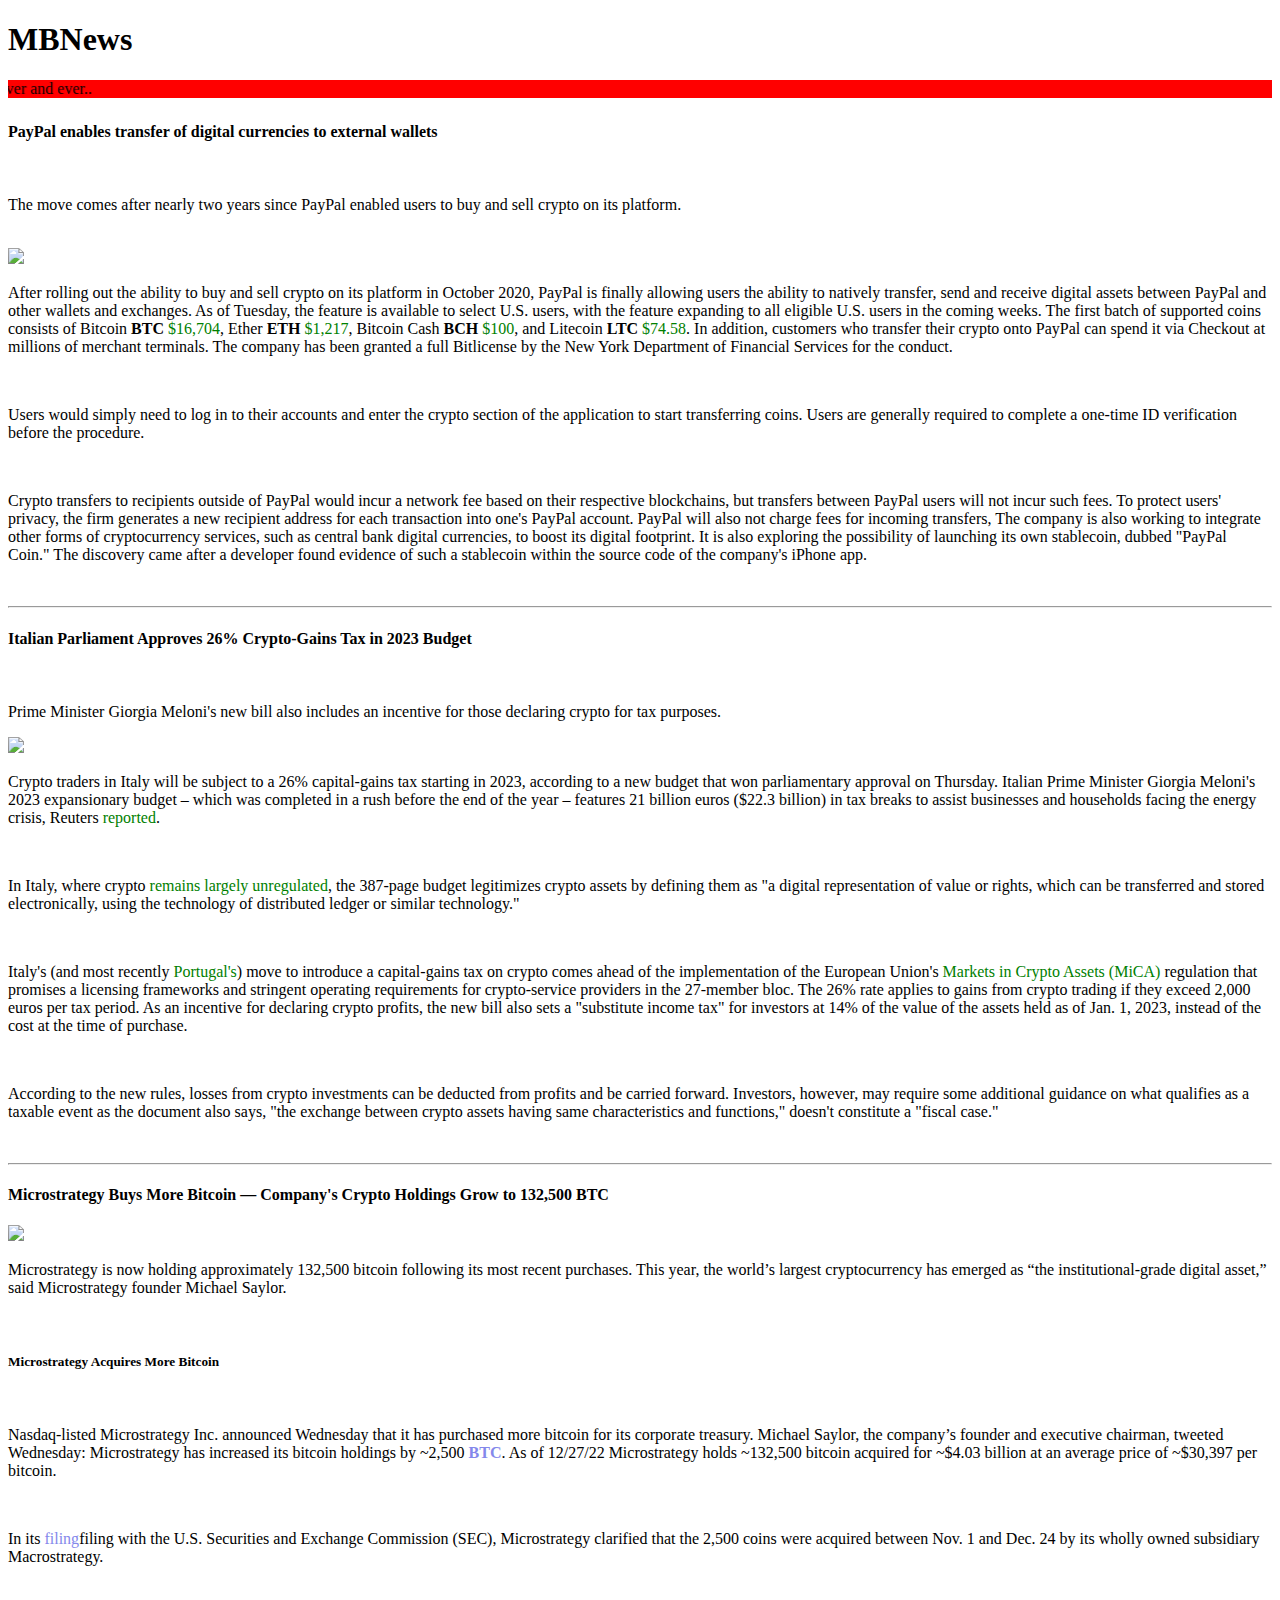
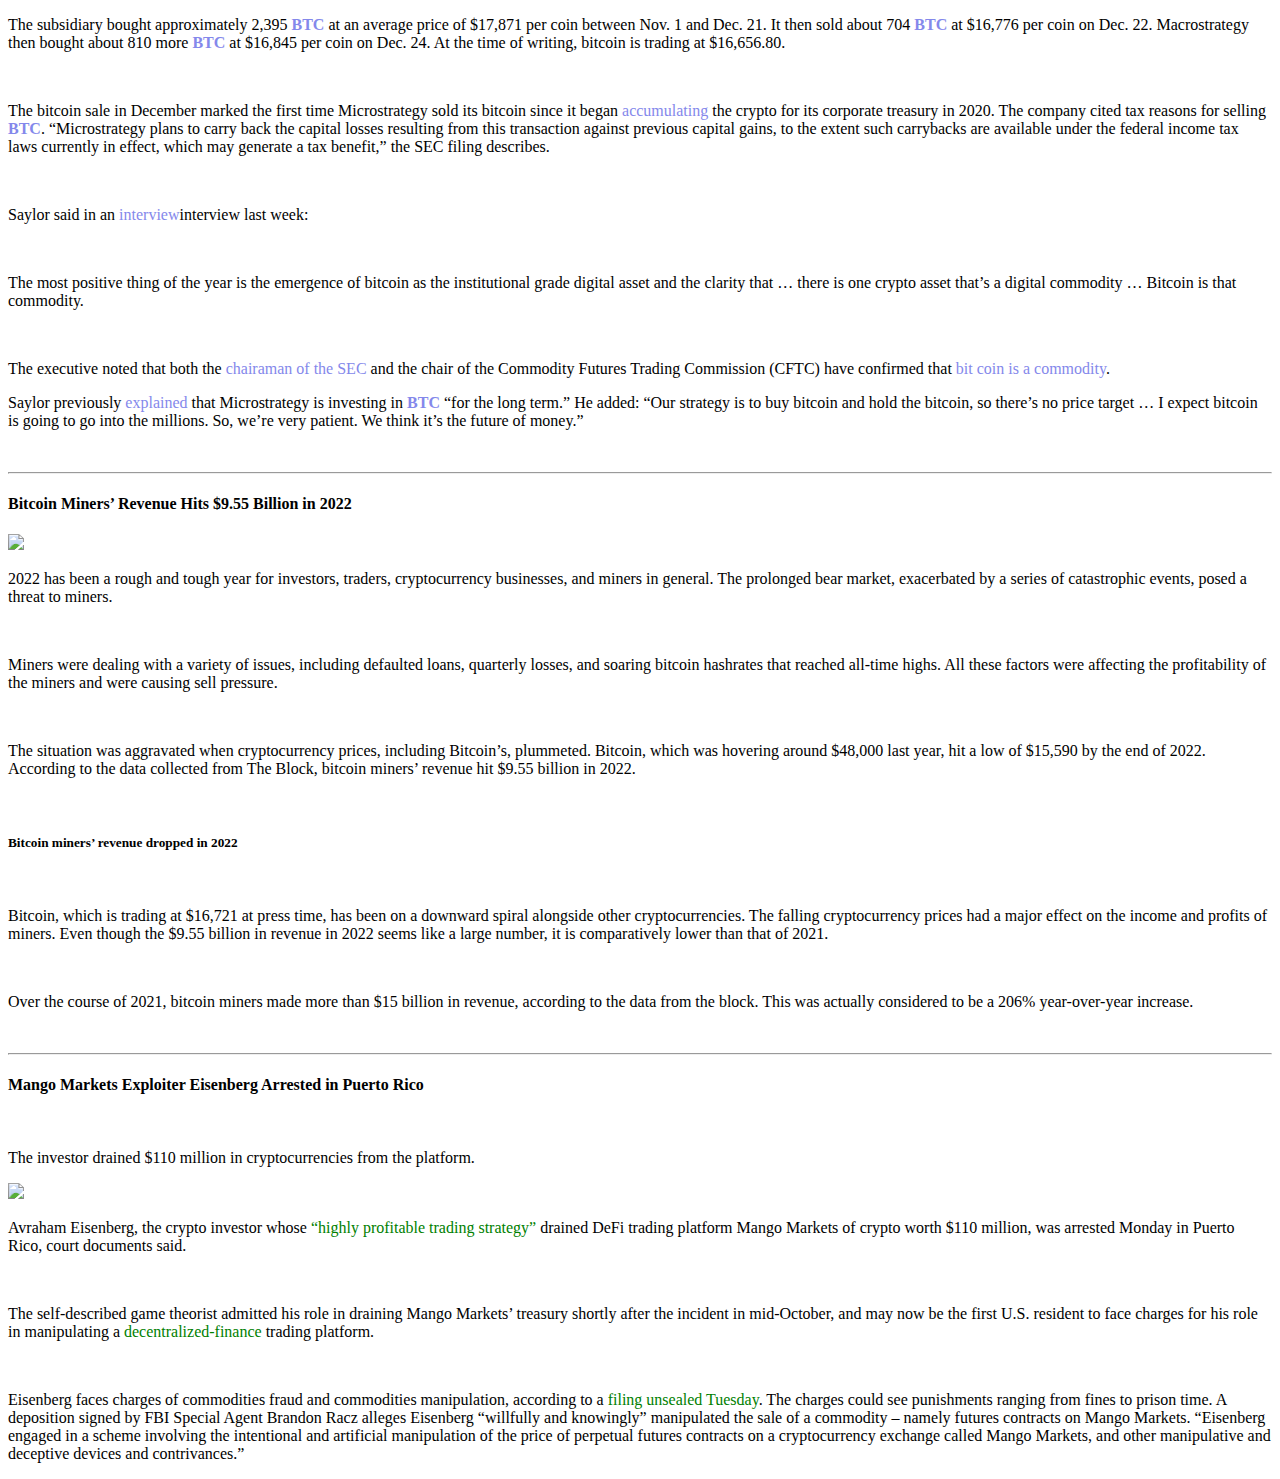
==== news.html @ eac0fd98 "Add files via upload" ====
<!DOCTYPE html>
<html lang="en">
<head>
    <meta charset="UTF-8">
    <meta http-equiv="X-UA-Compatible" content="IE=edge">
    <meta name="viewport" content="width=device-width, initial-scale=1.0">
    <title>MBNews</title>
</head>
<body>
    <h1>MBNews</h1>
    <marquee scrollamount=10   bgcolor="red" width=100% direction=right> MBNews Forever and ever.. </marquee>

    <h4>PayPal enables transfer of digital currencies to external wallets</h4>
    <br />
    <p>The move comes after nearly two years since PayPal enabled users to buy and sell crypto on its platform.
    </p>
    <br/>
    <img src="https://www.financemagnates.com/wp-content/uploads/2020/06/thumbnail_paypal-crypto.jpg" height="200"/>
    <br />
    <p>After rolling out the ability to buy and sell crypto on its platform in October 2020, PayPal is finally allowing users the ability to natively transfer, send and receive digital assets between PayPal and other wallets and exchanges. As of Tuesday, the feature is available to select U.S. users, with the feature expanding to all eligible U.S. users in the coming weeks. The first batch of supported coins consists of Bitcoin 
<a href="https://cointelegraph.com/bitcoin-price" style="text-decoration: none"><b><span style="color:black;">BTC</span></b> <span style="color:green">$16,704</span></a>, Ether  <a href="https://cointelegraph.com/ethereum-price"style="text-decoration: none"><b><span style="color:black;">ETH</span></b>  <span style="color:green">$1,217</span></a>, Bitcoin Cash <a href="https://cointelegraph.com/bitcoin-cash-price-index"style="text-decoration: none"><b><span style="color:black;">BCH</span></b> <span style="color:green">$100</span></a>, and Litecoin <a href="https://cointelegraph.com/ltc-price-index"style="text-decoration: none"><b><span style="color:black;">LTC</span></b> <span style="color:green">$74.58</span></a>.  
In addition, customers who transfer their crypto onto PayPal can spend it via Checkout at millions of merchant terminals. The company has been granted a full Bitlicense by the New York Department of Financial Services for the conduct.
</p>
<br />
<p>Users would simply need to log in to their accounts and enter the crypto section of the application to start transferring coins. Users are generally required to complete a one-time ID verification before the procedure.
</p>
<br />
<p>Crypto transfers to recipients outside of PayPal would incur a network fee based on their respective blockchains, but transfers between PayPal users will not incur such fees. To protect users' privacy, the firm generates a new recipient address for each transaction into one's PayPal account. PayPal will also not charge fees for incoming transfers,
    The company is also working to integrate other forms of cryptocurrency services, such as central bank digital currencies, to boost its digital footprint. It is also exploring the possibility of launching its own stablecoin, dubbed "PayPal Coin." The discovery came after a developer found evidence of such a stablecoin within the source code of the company's iPhone app. 
    </p>
    <br />
    <hr />
    <h4>Italian Parliament Approves 26% Crypto-Gains Tax in 2023 Budget</h4>
    <br />
    <p>Prime Minister Giorgia Meloni's new bill also includes an incentive for those declaring crypto for tax purposes.
    </p>
    <img src="https://static1.bigstockphoto.com/8/2/2/large1500/228177100.jpg" height = "200"/>
    <br />
    <p>Crypto traders in Italy will be subject to a 26% capital-gains tax starting in 2023, according to a new budget that won parliamentary approval on Thursday.
        Italian Prime Minister Giorgia Meloni's 2023 expansionary budget – which was completed in a rush before the end of the year – features 21 billion euros ($22.3 billion) in tax breaks to assist businesses and households facing the energy crisis, Reuters <a href="https://www.reuters.com/markets/europe/italys-parliament-gives-final-approval-governments-2023-budget-2022-12-29/"style="text-decoration: none"><span style="color:green">reported</span></a>.
        </p>
        <br />
        <p>In Italy, where crypto <a href="https://www.coindesk.com/policy/2022/10/05/italy-has-a-registry-of-73-unvetted-crypto-firms/"style="text-decoration: none"><span style="color:green">remains largely unregulated</span></a>, the 387-page budget legitimizes crypto assets by defining them as "a digital representation of value or rights, which can be transferred and stored electronically, using the technology of distributed ledger or similar technology."
        </p>
        <br />
        <p>Italy's (and most recently <a href="https://www.coindesk.com/policy/2022/10/10/portuguese-proposal-would-enact-taxes-on-crypto-transfers-capital-gains/"style="text-decoration: none"><span style="color:green">Portugal's</span></a>) move to introduce a capital-gains tax on crypto comes ahead of the implementation of the European Union's <a href="https://www.coindesk.com/policy/2022/11/04/eu-delays-vote-on-mica-crypto-legislation-until-february/"style="text-decoration: none"><span style="color:green">Markets in Crypto Assets (MiCA)</span></a> regulation that promises a licensing frameworks and stringent operating requirements for crypto-service providers in the 27-member bloc.
            The 26% rate applies to gains from crypto trading if they exceed 2,000 euros per tax period. As an incentive for declaring crypto profits, the new bill also sets a "substitute income tax" for investors at 14% of the value of the assets held as of Jan. 1, 2023, instead of the cost at the time of purchase.
            </p>
            <br />
            <p>According to the new rules, losses from crypto investments can be deducted from profits and be carried forward.
                Investors, however, may require some additional guidance on what qualifies as a taxable event as the document also says, "the exchange between crypto assets having same characteristics and functions," doesn't constitute a "fiscal case."
                </p>
                <br />
                <hr/>
                <h4>Microstrategy Buys More Bitcoin — Company's Crypto Holdings Grow to 132,500 BTC</h4>
                <img src="https://www.newsbtc.com/wp-content/uploads/2022/06/MicroStrategy.jpeg" height="200" />
                <p>Microstrategy is now holding approximately 132,500 bitcoin following its most recent purchases. This year, the world’s largest cryptocurrency has emerged as “the institutional-grade digital asset,” said Microstrategy founder Michael Saylor.
                </p>
                <br/>
                <h5>Microstrategy Acquires More Bitcoin
                </h5>
                <br/>
                <p>Nasdaq-listed Microstrategy Inc. announced Wednesday that it has purchased more bitcoin for its corporate treasury. Michael Saylor, the company’s founder and executive chairman, tweeted Wednesday:
                    Microstrategy has increased its bitcoin holdings by ~2,500 <a href="https://markets.bitcoin.com/crypto/BTC"style="text-decoration: none"><b><span style="color:rgb(132, 136, 235)">BTC</span></b></a>. As of 12/27/22 Microstrategy holds ~132,500 bitcoin acquired for ~$4.03 billion at an average price of ~$30,397 per bitcoin.
                    </p>
                    <br/>
                    <p>In its <a href="https://www.microstrategy.com/content/dam/website-assets/collateral/financial-documents/financial-document-archive/form-8-k-12-28-2022.pdf"style="text-decoration: none"><span style="color:rgb(132, 136, 235)">filing</span></a>filing with the U.S. Securities and Exchange Commission (SEC), Microstrategy clarified that the 2,500 coins were acquired between Nov. 1 and Dec. 24 by its wholly owned subsidiary Macrostrategy.
                    </p>
                    <br/>
                    <p>The subsidiary bought approximately 2,395 <a href="https://markets.bitcoin.com/crypto/BTC"style="text-decoration: none"><b><span style="color:rgb(132, 136, 235)">BTC</span></b></a> at an average price of $17,871 per coin between Nov. 1 and Dec. 21. It then sold about 704 <a href="https://markets.bitcoin.com/crypto/BTC"style="text-decoration: none"><b><span style="color:rgb(132, 136, 235)">BTC</span></b></a> at $16,776 per coin on Dec. 22. Macrostrategy then bought about 810 more <a href="https://markets.bitcoin.com/crypto/BTC"style="text-decoration: none"><b><span style="color:rgb(132, 136, 235)">BTC</span></b></a> at $16,845 per coin on Dec. 24. At the time of writing, bitcoin is trading at $16,656.80.</p>
                    <br/>
                    <p>The bitcoin sale in December marked the first time Microstrategy sold its bitcoin since it began <a href="https://news.bitcoin.com/billion-dollar-public-company-microstrategy-250-million-btc-bitcoin-superior-to-cash/"style="text-decoration: none"><span style="color:rgb(132, 136, 235)">accumulating</span></a> the crypto for its corporate treasury in 2020. The company cited tax reasons for selling <a href="https://markets.bitcoin.com/crypto/BTC"style="text-decoration: none"><b><span style="color:rgb(132, 136, 235)">BTC</span></b></a>. “Microstrategy plans to carry back the capital losses resulting from this transaction against previous capital gains, to the extent such carrybacks are available under the federal income tax laws currently in effect, which may generate a tax benefit,” the SEC filing describes.
                    </p>
                    <br/>
                    <p>Saylor said in an <a href="https://www.youtube.com/watch?v=BiTc3tkrcEw&t=2s"style="text-decoration: none"><span style="color:rgb(132, 136, 235)">interview</span></a>interview last week:</p>
                    <br/>
                    <p>The most positive thing of the year is the emergence of bitcoin as the institutional grade digital asset and the clarity that … there is one crypto asset that’s a digital commodity … Bitcoin is that commodity.</p>
                    <br/>
                    <p>The executive noted that both the <a href="https://news.bitcoin.com/sec-chair-gensler-bitcoin-is-a-commodity/"style="text-decoration: none"><span style="color:rgb(132, 136, 235)">chairaman of the SEC</span></a> and the chair of the Commodity Futures Trading Commission (CFTC) have confirmed that <a href="https://news.bitcoin.com/cftc-chairman-confirms-bitcoin-ether-are-commodities/"style="text-decoration: none"><span style="color:rgb(132, 136, 235)">bit coin is a commodity</span></a>. </p>
                    <p>Saylor previously <a href="https://news.bitcoin.com/microstrategy-ceo-expects-bitcoin-to-go-into-the-millions-despite-crypto-market-sell-off/"style="text-decoration: none"><span style="color:rgb(132, 136, 235)">explained</span></a> that Microstrategy is investing in <a href="https://markets.bitcoin.com/crypto/BTC"style="text-decoration: none"><b><span style="color:rgb(132, 136, 235)">BTC</span></b></a> “for the long term.” He added: “Our strategy is to buy bitcoin and hold the bitcoin, so there’s no price target … I expect bitcoin is going to go into the millions. So, we’re very patient. We think it’s the future of money.” </p>
                    <br/>
                    <hr/>
                    <h4>Bitcoin Miners’ Revenue Hits $9.55 Billion in 2022</h4>
                    <img src="https://www.aljazeera.com/wp-content/uploads/2021/05/bitcoin.jpg?resize=1920%2C1440" height="200"/>
                    <p>2022 has been a rough and tough year for investors, traders, cryptocurrency businesses, and miners in general. The prolonged bear market, exacerbated by a series of catastrophic events, posed a threat to miners.</p>
                    <br/>
                    <p>Miners were dealing with a variety of issues, including defaulted loans, quarterly losses, and soaring bitcoin hashrates that reached all-time highs. All these factors were affecting the profitability of the miners and were causing sell pressure.</p>
                    <br/>
                    <p>The situation was aggravated when cryptocurrency prices, including Bitcoin’s, plummeted. Bitcoin, which was hovering around $48,000 last year, hit a low of $15,590 by the end of 2022. According to the data collected from The Block, bitcoin miners’ revenue hit $9.55 billion in 2022.</p>
                    <br/>
                    <h5>Bitcoin miners’ revenue dropped in 2022</h5>
                    <br/>
                    <p>Bitcoin, which is trading at $16,721 at press time, has been on a downward spiral alongside other cryptocurrencies. The falling cryptocurrency prices had a major effect on the income and profits of miners. Even though the $9.55 billion in revenue in 2022 seems like a large number, it is comparatively lower than that of 2021.</p>
                    <br/>
                    <p>Over the course of 2021, bitcoin miners made more than $15 billion in revenue, according to the data from the block. This was actually considered to be a 206% year-over-year increase.</p>
                    <br/>
                    <hr/>
                    <h4> Mango Markets Exploiter Eisenberg Arrested in Puerto Rico</h4>
                    <br/>
                    <p>The investor drained $110 million in cryptocurrencies from the platform.</p>
                    <img src="https://www.cryptonewsz.com/wp-content/uploads/2022/12/Mango-Markets-Exploiter-Arrested-In-Puerto-Rico.jpg" height="200"/>
                    <br/>
                    <p>Avraham Eisenberg, the crypto investor whose <a href="https://www.coindesk.com/markets/2022/11/22/mango-exploiter-gets-liquidated-after-roiling-aave-using-20m-of-borrowed-curve-tokens/"style="text-decoration: none"><span style="color:green">“highly profitable trading strategy”</span></a> drained DeFi trading platform Mango Markets of crypto worth $110 million, was arrested Monday in Puerto Rico, court documents said.</p>
                    <br/>
                    <p>The self-described game theorist admitted his role in draining Mango Markets’ treasury shortly after the incident in mid-October, and may now be the first U.S. resident to face charges for his role in manipulating a <a href="https://www.coindesk.com/learn/what-is-defi/"style="text-decoration: none"><span style="color:green">decentralized-finance </span></a> trading platform.</p>
                    <br/>
                    <p>Eisenberg faces charges of commodities fraud and commodities manipulation, according to a <a href="https://storage.courtlistener.com/recap/gov.uscourts.nysd.591629/gov.uscourts.nysd.591629.1.0.pdf"style="text-decoration: none"><span style="color:green">filing unsealed Tuesday</span></a>. The charges could see punishments ranging from fines to prison time.
                        A deposition signed by FBI Special Agent Brandon Racz alleges Eisenberg “willfully and knowingly” manipulated the sale of a commodity – namely futures contracts on Mango Markets.
                        “Eisenberg engaged in a scheme involving the intentional and artificial manipulation of the price of perpetual futures contracts on a cryptocurrency exchange called Mango Markets, and other manipulative and deceptive devices and contrivances.”</p>
                    
</body>
</html>
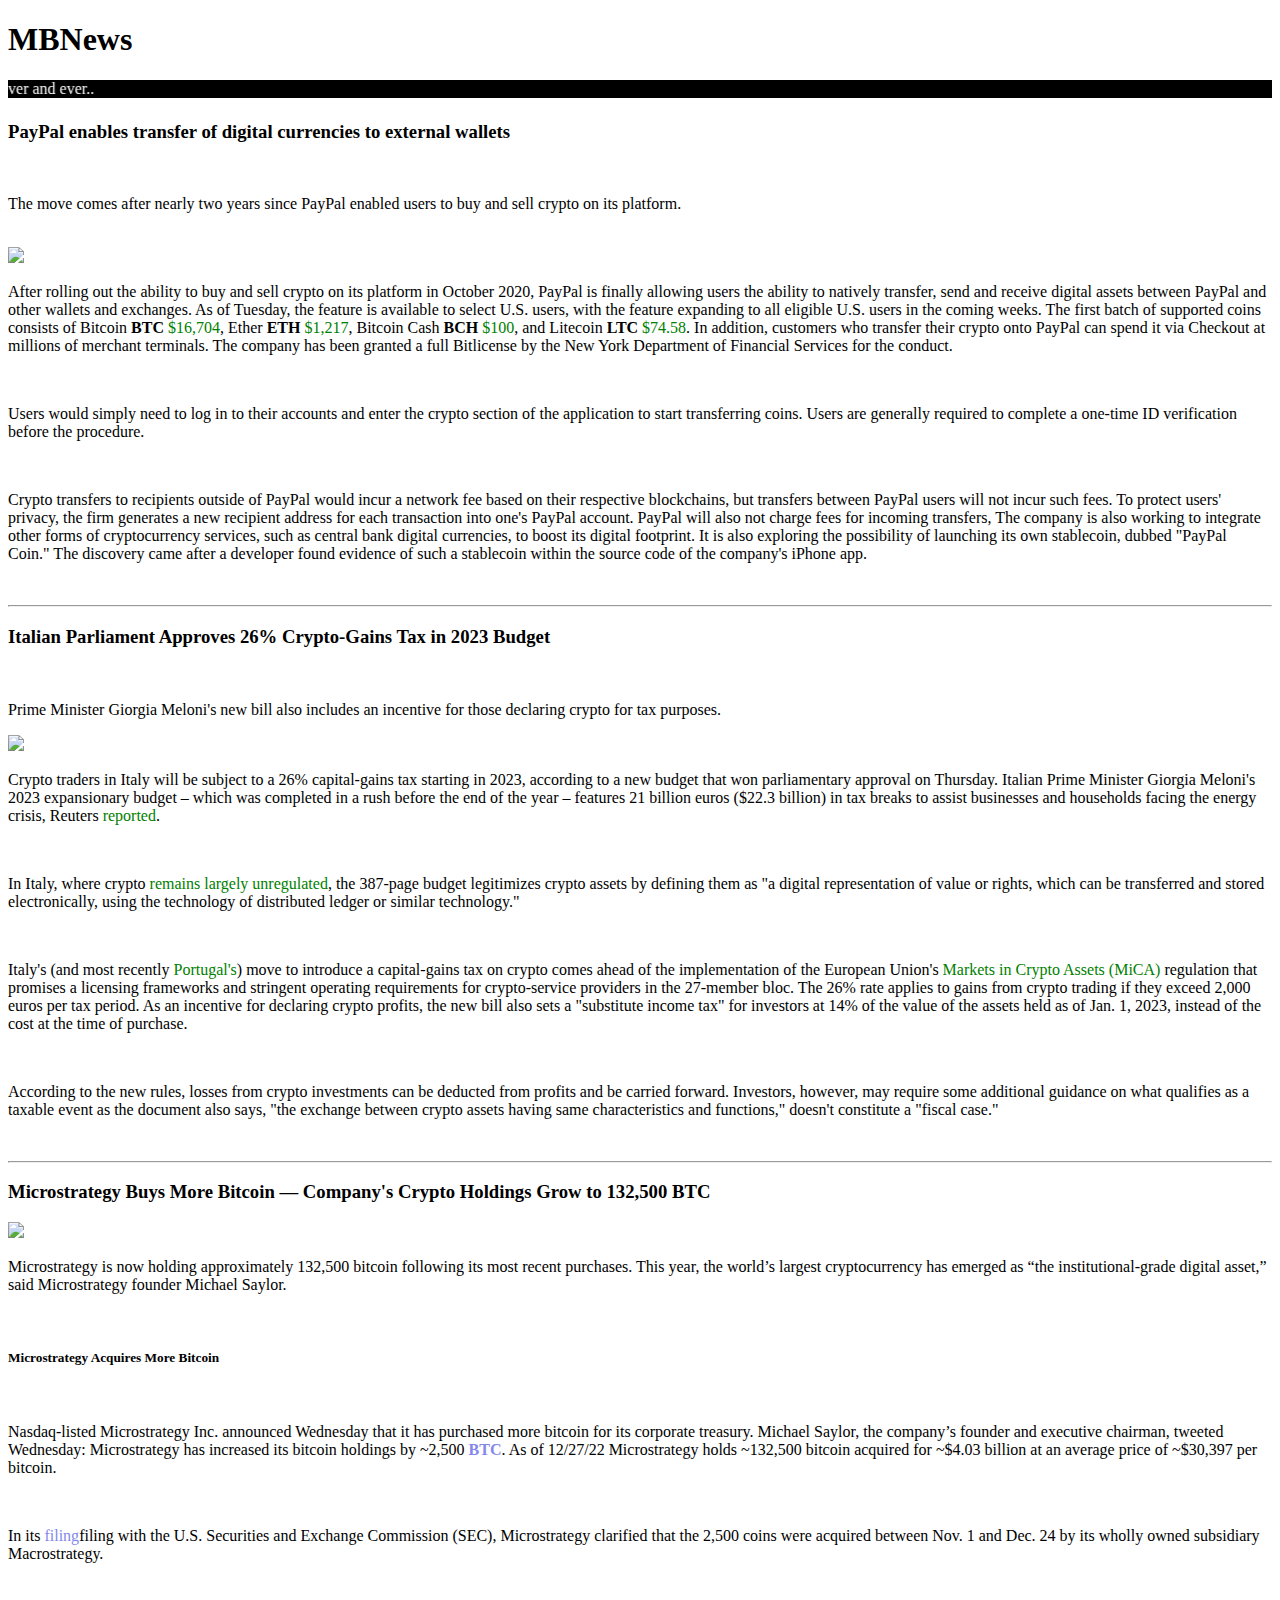
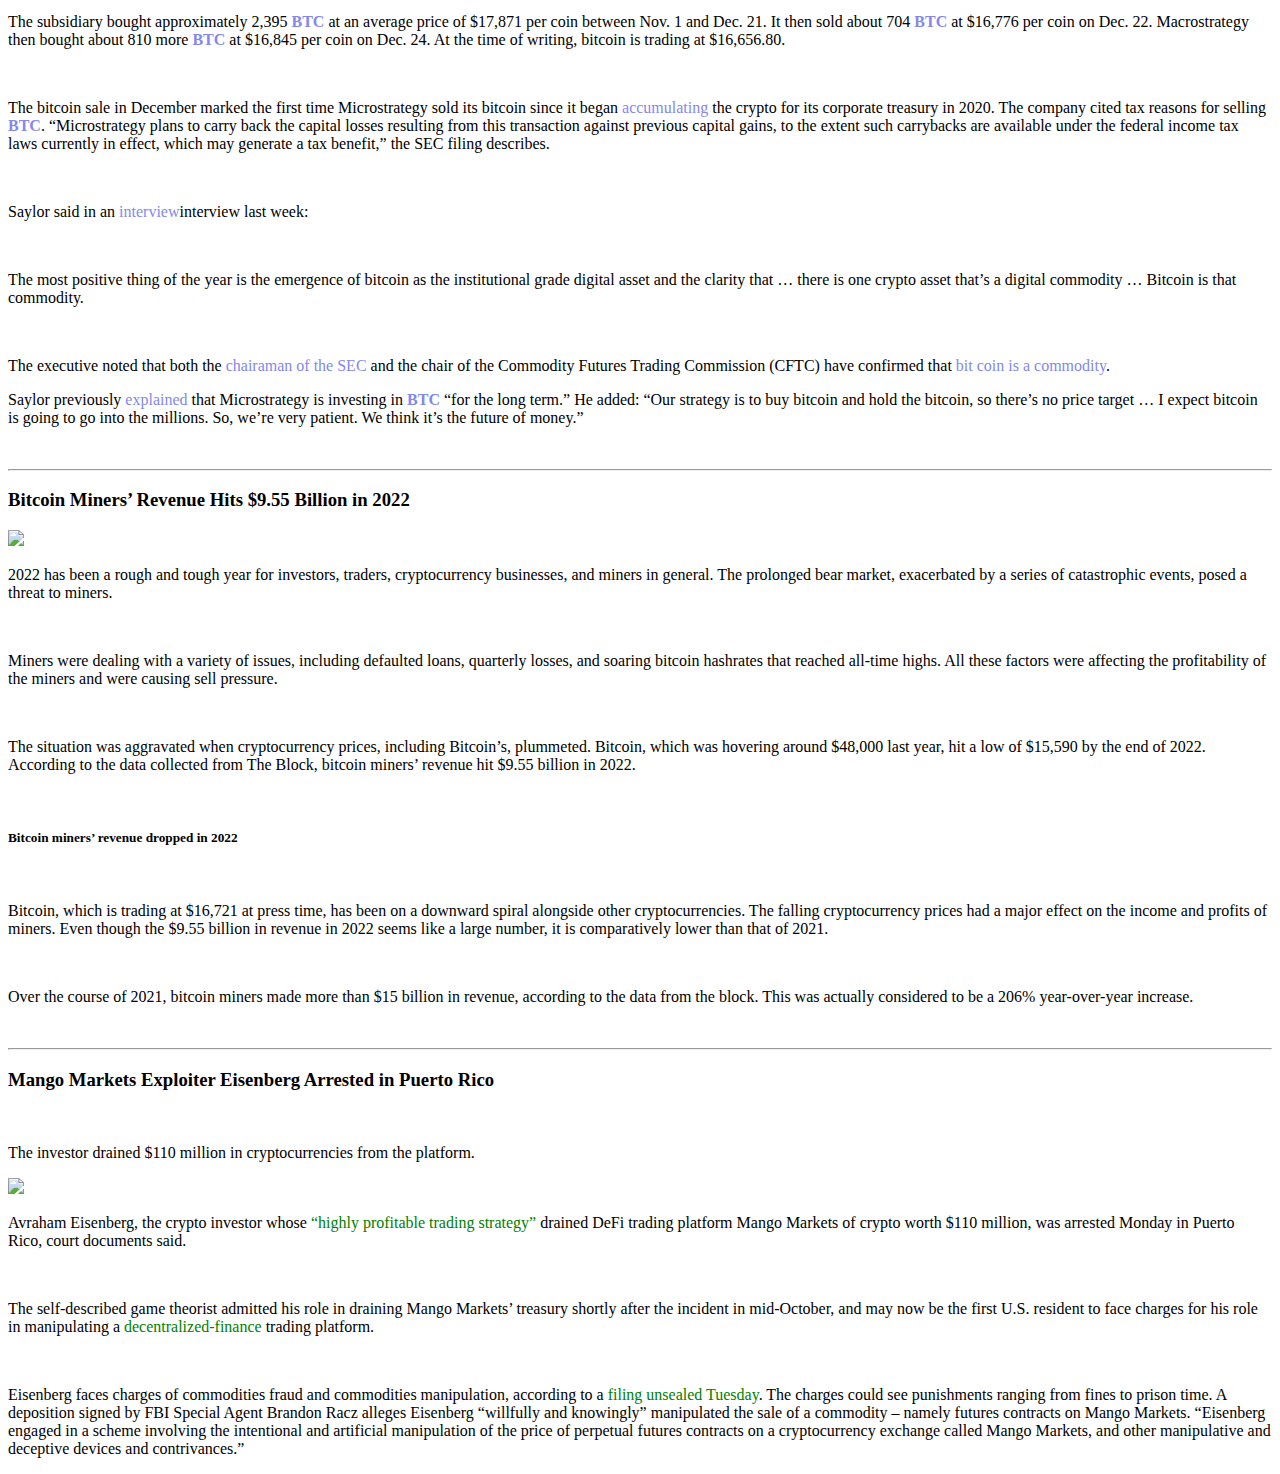
==== commit 462cae5e: "Add files via upload" ====
--- a/news.html
+++ b/news.html
@@ -8,9 +8,9 @@
 </head>
 <body>
     <h1>MBNews</h1>
-    <marquee scrollamount=10   bgcolor="red" width=100% direction=right> MBNews Forever and ever.. </marquee>
+    <marquee scrollamount=10   bgcolor="black" width=100% height=30% direction=right> <span style="color:white;">MBNews Forever and ever..</span> </marquee>
 
-    <h4>PayPal enables transfer of digital currencies to external wallets</h4>
+    <h3>PayPal enables transfer of digital currencies to external wallets</h3>
     <br />
     <p>The move comes after nearly two years since PayPal enabled users to buy and sell crypto on its platform.
     </p>
@@ -30,7 +30,7 @@
     </p>
     <br />
     <hr />
-    <h4>Italian Parliament Approves 26% Crypto-Gains Tax in 2023 Budget</h4>
+    <h3>Italian Parliament Approves 26% Crypto-Gains Tax in 2023 Budget</h3>
     <br />
     <p>Prime Minister Giorgia Meloni's new bill also includes an incentive for those declaring crypto for tax purposes.
     </p>
@@ -52,7 +52,7 @@
                 </p>
                 <br />
                 <hr/>
-                <h4>Microstrategy Buys More Bitcoin — Company's Crypto Holdings Grow to 132,500 BTC</h4>
+                <h3>Microstrategy Buys More Bitcoin — Company's Crypto Holdings Grow to 132,500 BTC</h3>
                 <img src="https://www.newsbtc.com/wp-content/uploads/2022/06/MicroStrategy.jpeg" height="200" />
                 <p>Microstrategy is now holding approximately 132,500 bitcoin following its most recent purchases. This year, the world’s largest cryptocurrency has emerged as “the institutional-grade digital asset,” said Microstrategy founder Michael Saylor.
                 </p>
@@ -80,7 +80,7 @@
                     <p>Saylor previously <a href="https://news.bitcoin.com/microstrategy-ceo-expects-bitcoin-to-go-into-the-millions-despite-crypto-market-sell-off/"style="text-decoration: none"><span style="color:rgb(132, 136, 235)">explained</span></a> that Microstrategy is investing in <a href="https://markets.bitcoin.com/crypto/BTC"style="text-decoration: none"><b><span style="color:rgb(132, 136, 235)">BTC</span></b></a> “for the long term.” He added: “Our strategy is to buy bitcoin and hold the bitcoin, so there’s no price target … I expect bitcoin is going to go into the millions. So, we’re very patient. We think it’s the future of money.” </p>
                     <br/>
                     <hr/>
-                    <h4>Bitcoin Miners’ Revenue Hits $9.55 Billion in 2022</h4>
+                    <h3>Bitcoin Miners’ Revenue Hits $9.55 Billion in 2022</h3>
                     <img src="https://www.aljazeera.com/wp-content/uploads/2021/05/bitcoin.jpg?resize=1920%2C1440" height="200"/>
                     <p>2022 has been a rough and tough year for investors, traders, cryptocurrency businesses, and miners in general. The prolonged bear market, exacerbated by a series of catastrophic events, posed a threat to miners.</p>
                     <br/>
@@ -95,7 +95,7 @@
                     <p>Over the course of 2021, bitcoin miners made more than $15 billion in revenue, according to the data from the block. This was actually considered to be a 206% year-over-year increase.</p>
                     <br/>
                     <hr/>
-                    <h4> Mango Markets Exploiter Eisenberg Arrested in Puerto Rico</h4>
+                    <h3> Mango Markets Exploiter Eisenberg Arrested in Puerto Rico</h3>
                     <br/>
                     <p>The investor drained $110 million in cryptocurrencies from the platform.</p>
                     <img src="https://www.cryptonewsz.com/wp-content/uploads/2022/12/Mango-Markets-Exploiter-Arrested-In-Puerto-Rico.jpg" height="200"/>
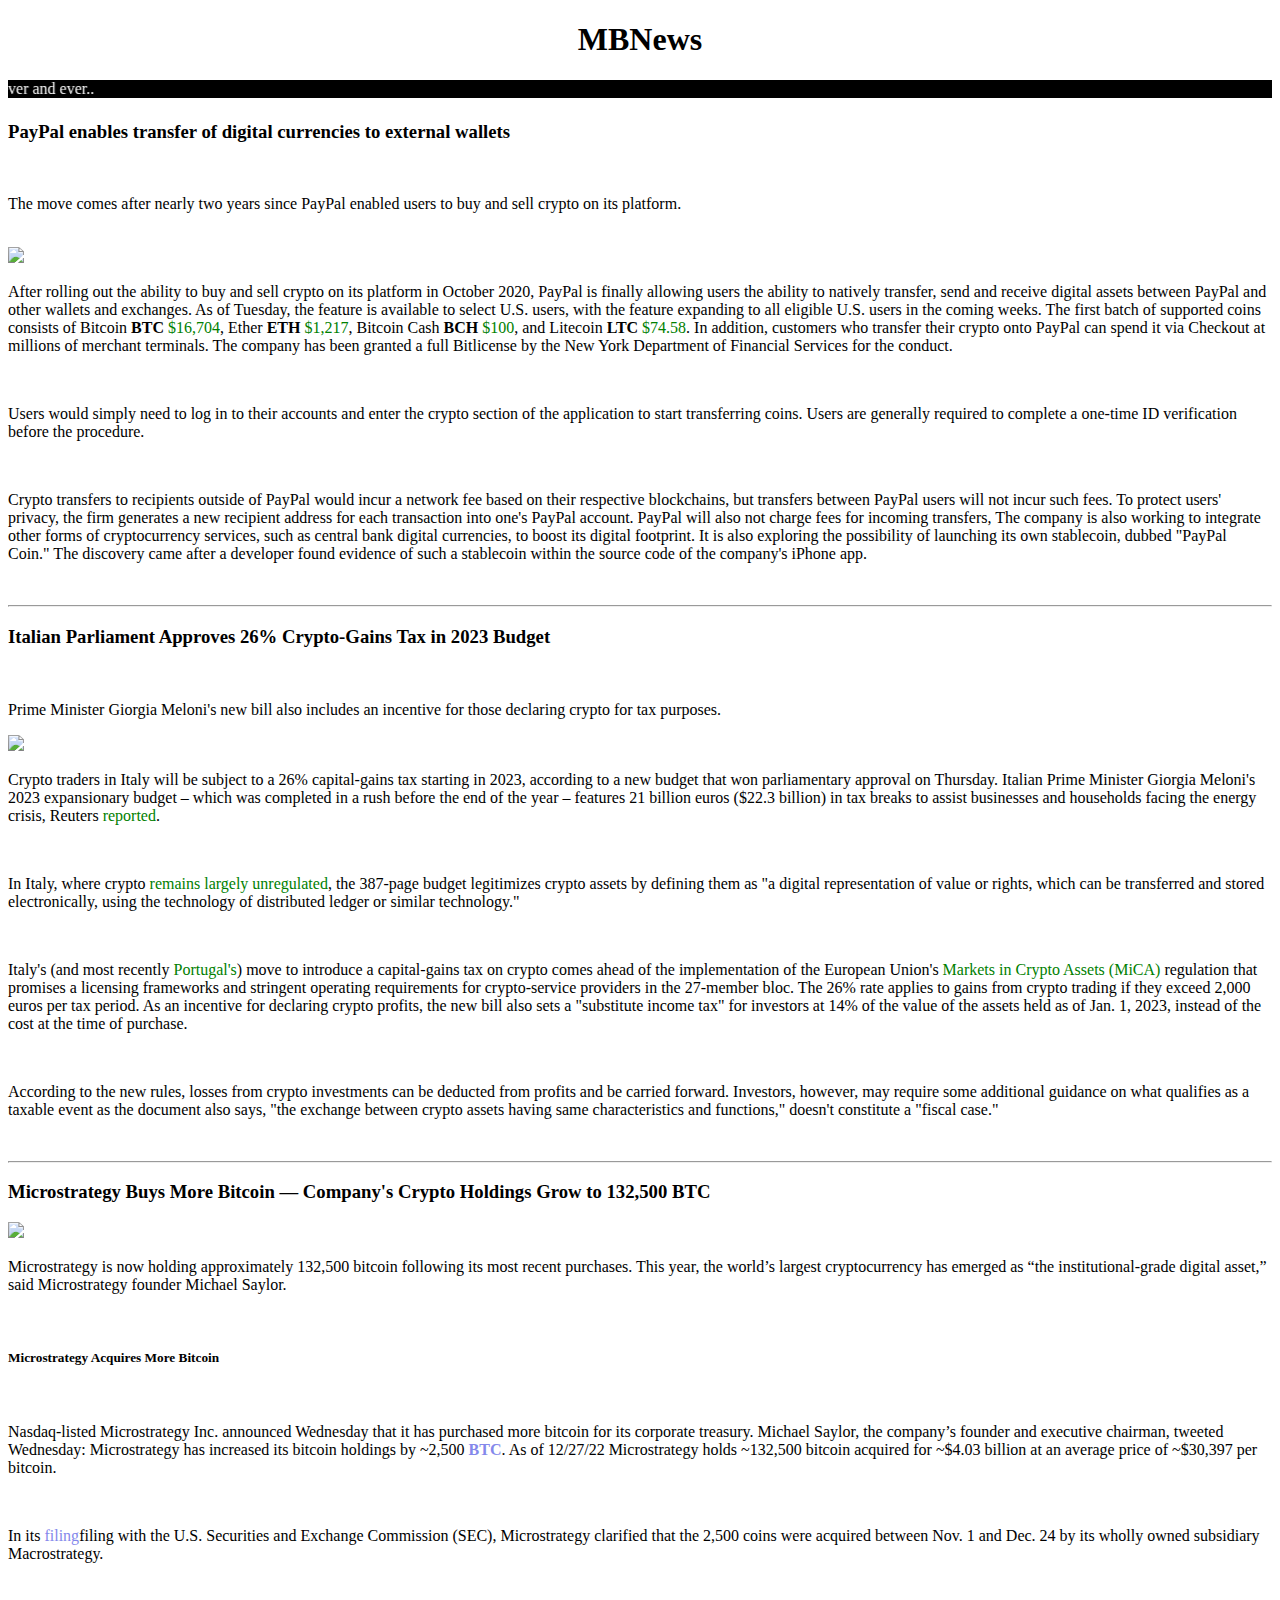
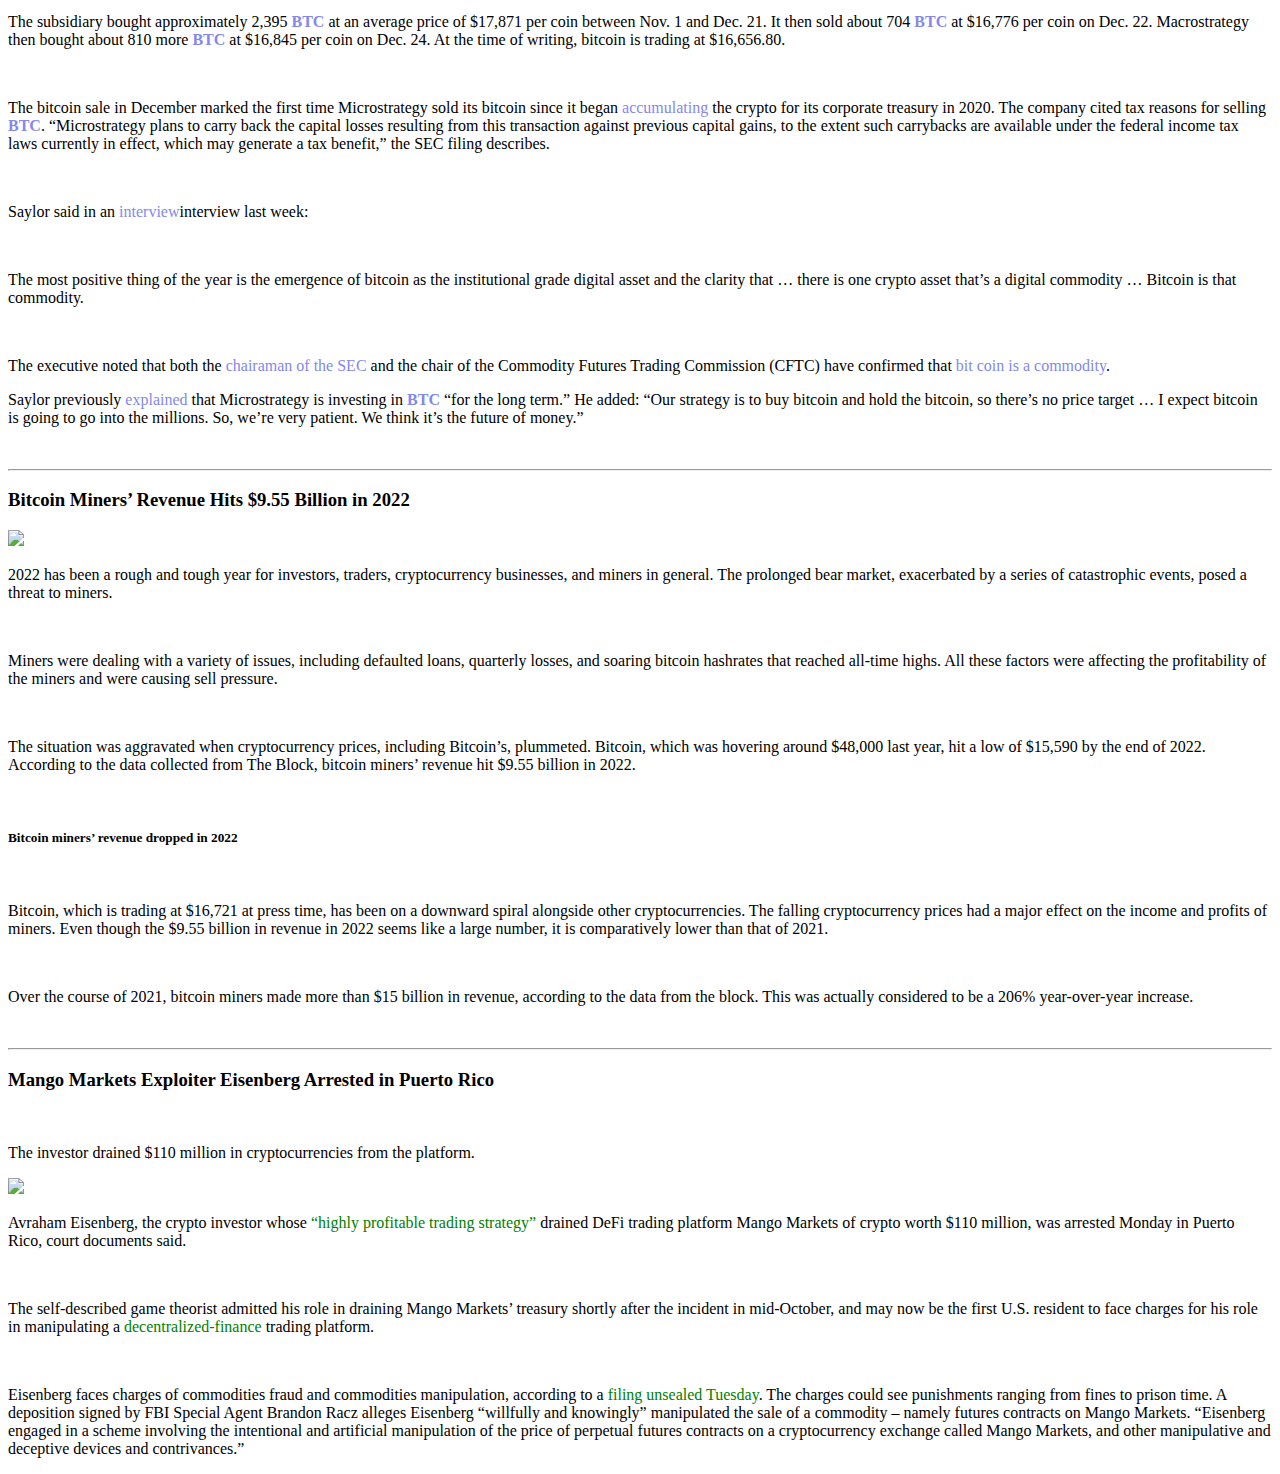
==== commit 7bcdb84a: "Add files via upload" ====
--- a/news.html
+++ b/news.html
@@ -7,7 +7,7 @@
     <title>MBNews</title>
 </head>
 <body>
-    <h1>MBNews</h1>
+    <center><h1>MBNews</h1></center>
     <marquee scrollamount=10   bgcolor="black" width=100% height=30% direction=right> <span style="color:white;">MBNews Forever and ever..</span> </marquee>
 
     <h3>PayPal enables transfer of digital currencies to external wallets</h3>
